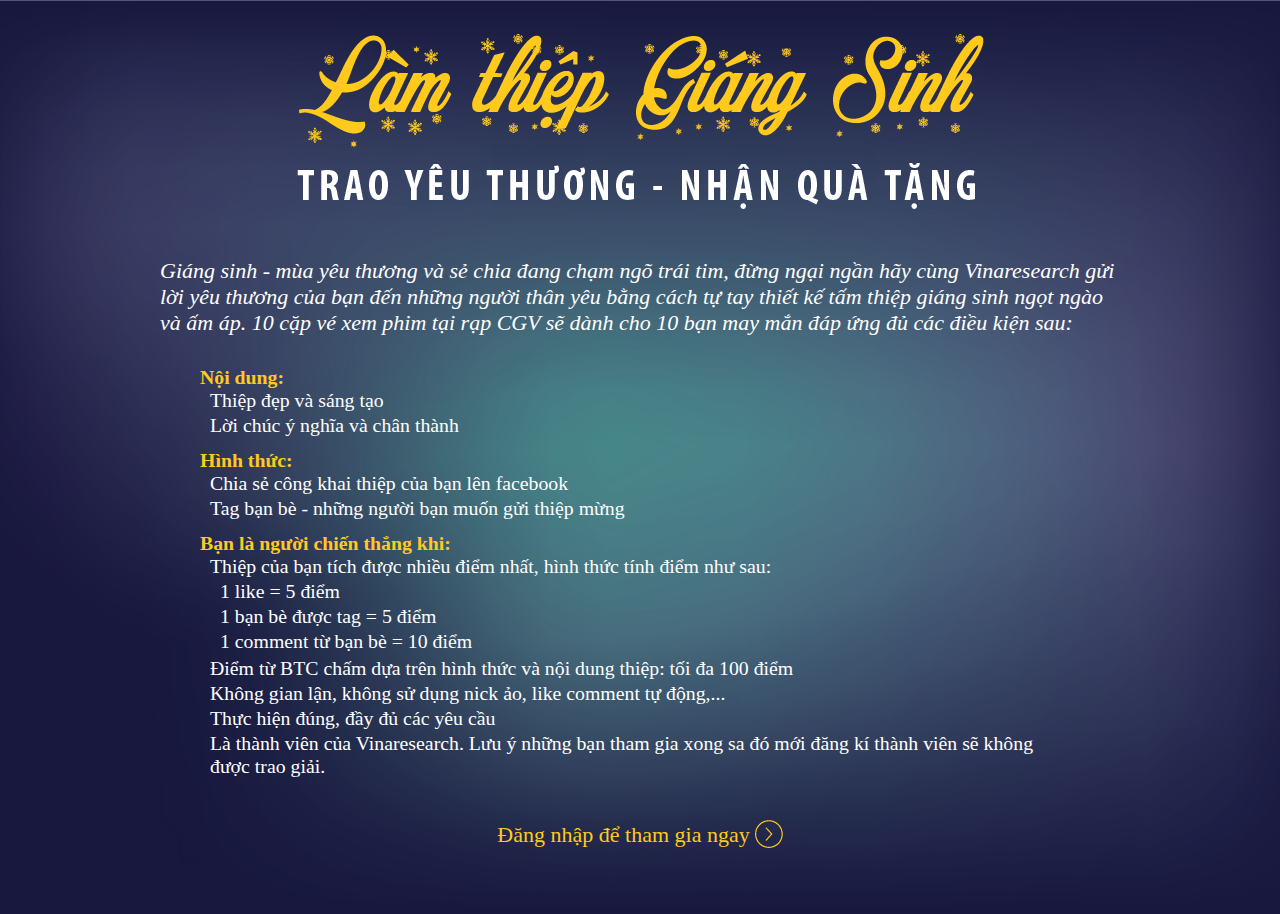
==== index.html @ cbe35376 "[First upload]" ====
<!DOCTYPE html>
<html lang="en">
  <head>
    <meta http-equiv="Content-Type" content="text/html; charset=utf-8">
    <meta http-equiv="Content-Style-Type" content="text/css">
    <title>Christmas Campagin</title>
    <link rel="stylesheet" type="text/css" href="common/css/main.css" media="all">
  </head>
  <body>
    <div id="wrapper">
      <div id="header">
        <div class="content-inner">
          <div id="logo"></div>
          <div id="campaign-name"><img id="campaign-title" src="common/img/campaign-title.png"></div>
        </div>
      </div>
      <div id="contents">
        <div class="content-inner">
          <p id="introduction">Giáng sinh - mùa yêu thương và sẻ chia đang chạm ngõ trái tim, đừng ngại ngần hãy cùng Vinaresearch gửi lời yêu thương  của bạn đến những người thân yêu bằng cách tự tay thiết kế  tấm thiệp giáng sinh ngọt ngào và ấm áp. 10 cặp vé xem phim tại rạp CGV sẽ dành cho 10 bạn may mắn đáp ứng đủ các điều kiện sau:</p>
          <dl id="intro-content">
            <dt>Nội dung:</dt>
            <dd>
              <ul>
                <li>Thiệp đẹp và sáng tạo</li>
                <li>Lời chúc ý nghĩa và chân thành</li>
              </ul>
            </dd>
            <dt>Hình thức:</dt>
            <dd>
              <ul>
                <li>Chia sẻ công khai thiệp của bạn lên facebook</li>
                <li>Tag bạn bè - những người bạn muốn gửi thiệp mừng</li>
              </ul>
            </dd>
            <dt>Bạn là người chiến thắng khi:</dt>
            <dd>
              <ul>
                <li>Thiệp của bạn tích được nhiều điểm nhất, hình thức tính điểm như sau:</li>
                <li>
                  <ul>
                    <li>1 like = 5 điểm</li>
                    <li>1 bạn bè được tag = 5 điểm</li>
                    <li>1 comment  từ bạn bè = 10 điểm</li>
                  </ul>
                </li>
                <li>Điểm từ BTC chấm dựa trên hình thức và nội dung thiệp: tối đa 100 điểm</li>
                <li>Không gian lận, không sử dụng nick ảo, like comment tự động,...</li>
                <li>Thực hiện đúng, đầy đủ các yêu cầu</li>
                <li>Là thành viên của Vinaresearch. Lưu ý những bạn tham gia xong sa đó mới đăng kí thành viên sẽ không được trao giải.</li>
              </ul>
            </dd>
          </dl>
          <p class="next-function"><a id="btn-next" href="login.html">Đăng nhập để tham gia ngay</a></p>
        </div>
      </div>
      <div id="footer">
        <div class="content-inner"></div>
      </div>
    </div>
    <script type="text/javascript" src="common/js/jquery-2.2.1.min.js"></script>
    <script type="text/javascript" src="common/js/jquery.jquery-ui.js"></script>
    <script type="text/javascript" src="common/js/common.js"></script>
    <script type="text/javascript"></script>
  </body>
</html>
---- common/css/main.css ----
body {
  background: url(../img/background.png) no-repeat center;
  background-size: cover;
  min-height: 100vh;
  color: #fff;
  font-family: TimesNewRoman, "Times New Roman", Times, Baskerville, Georgia, serif;
  font-size: 22px;
  font-style: normal;
  font-variant: normal; }

#wrapper .content-inner {
  -webkit-box-sizing: border-box;
  -moz-box-sizing: border-box;
  box-sizing: border-box;
  max-width: 1000px;
  padding: 20px;
  margin: auto; }

#header #campaign-name {
  text-align: center; }
  #header #campaign-name #campaign-title {
    display: inline-block;
    max-width: 100%; }

#contents p#introduction {
  font-style: italic; }
#contents dl#intro-content {
  font-size: 90%;
  padding: 20px 40px; }
  #contents dl#intro-content dt {
    font-weight: 600;
    margin-top: 10px;
    color: #ffca1c; }
  #contents dl#intro-content li {
    padding: 0 10px 2px; }
#contents p.next-function {
  margin-top: 20px;
  text-align: center; }
  #contents p.next-function a {
    color: #ffca1c; }
    #contents p.next-function a:after {
      content: url(../img/next-ico.png);
      margin-left: 5px;
      display: inline-block;
      vertical-align: middle; }
#contents form#login > div {
  text-align: center; }
#contents form#login input {
  text-align: center;
  background: transparent;
  border: none;
  border-bottom: 3px #ffca1c solid;
  color: #ffca1c;
  height: 40px;
  margin: 40px 0;
  font-size: 24px;
  font-family: TimesNewRoman, "Times New Roman", Times, Baskerville, Georgia, serif;
  max-width: 100%;
  min-width: 50%;
  padding: 0 2%;
  -webkit-box-sizing: border-box;
  -moz-box-sizing: border-box;
  box-sizing: border-box; }
  #contents form#login input:focus {
    outline: none; }
  #contents form#login input[type="submit"] {
    border: none;
    display: none; }
#contents .content-inner.card-page {
  max-width: 1100px;
  padding: 0;
  /* Let's get this party started */
  /* Track */
  /* Handle */ }
  #contents .content-inner.card-page #make-card #editor-card {
    width: 800px;
    height: 600px;
    background-color: #fff;
    position: relative;
    float: left; }
    #contents .content-inner.card-page #make-card #editor-card:before {
      content: "";
      position: absolute;
      top: 0;
      bottom: 0;
      right: 0;
      left: 0;
      border: 3px #ffca1c solid;
      opacity: 0.5; }
  #contents .content-inner.card-page #make-card #toolbar-card {
    width: 300px;
    height: 600px;
    background: #fff;
    float: right;
    color: initial;
    background: white;
    background: -moz-linear-gradient(top, white 0%, white 21%, rgba(255, 255, 255, 0.9) 50%, rgba(255, 255, 255, 0) 97%, rgba(255, 255, 255, 0) 100%);
    background: -webkit-gradient(left top, left bottom, color-stop(0%, white), color-stop(21%, white), color-stop(50%, rgba(255, 255, 255, 0.9)), color-stop(97%, rgba(255, 255, 255, 0)), color-stop(100%, rgba(255, 255, 255, 0)));
    background: -webkit-linear-gradient(top, white 0%, white 21%, rgba(255, 255, 255, 0.9) 50%, rgba(255, 255, 255, 0) 97%, rgba(255, 255, 255, 0) 100%);
    background: -o-linear-gradient(top, white 0%, white 21%, rgba(255, 255, 255, 0.9) 50%, rgba(255, 255, 255, 0) 97%, rgba(255, 255, 255, 0) 100%);
    background: -ms-linear-gradient(top, white 0%, white 21%, rgba(255, 255, 255, 0.9) 50%, rgba(255, 255, 255, 0) 97%, rgba(255, 255, 255, 0) 100%);
    background: linear-gradient(to bottom, white 0%, white 21%, rgba(255, 255, 255, 0.9) 50%, rgba(255, 255, 255, 0) 97%, rgba(255, 255, 255, 0) 100%);
    filter: progid:DXImageTransform.Microsoft.gradient( startColorstr='#ffffff', endColorstr='#ffffff', GradientType=0 ); }
  #contents .content-inner.card-page ::-webkit-scrollbar {
    width: 4px; }
  #contents .content-inner.card-page ::-webkit-scrollbar-track {
    /*-webkit-box-shadow: inset 0 0 6px rgba(0,0,0,0.3) */
    width: 0;
    /*display:none */
    background: transparent; }
  #contents .content-inner.card-page ::-webkit-scrollbar-thumb {
    background: #ffca1c;
    /*-webkit-box-shadow: inset 0 0 6px rgba(0,0,0,0.5) */ }
  #contents .content-inner.card-page ::-webkit-scrollbar-thumb:window-inactive {
    /*background: rgba(255,0,0,0.4) */ }

a {
  color: #0795cc;
  text-decoration: none; }
  a:visited, a:hover {
    color: #0795cc;
    text-decoration: underline; }

a img {
  border: 0; }

img.transparent {
  background: rgba(255, 255, 255, 0.01); }

.txt14 {
  font-size: 14px;
  line-height: 18px; }

.txt12 {
  font-size: 12px;
  line-height: 16px; }

.txt10 {
  font-size: 10px;
  line-height: 13px; }

.txt_b {
  font-weight: bold; }

.align_r {
  text-align: right; }

.align_c {
  text-align: center; }

.align_l {
  text-align: left; }

.valign_m {
  vertical-align: middle; }

.fl {
  float: left; }

.fr {
  float: right; }

.cb {
  clear: both; }

.clearfix {
  zoom: 1; }

.clearfix:after {
  clear: both;
  content: ".";
  display: block;
  height: 0;
  line-height: 0;
  visibility: hidden; }

.m_5 {
  margin: 5px !important; }

.m_10 {
  margin: 10px !important; }

.m_15 {
  margin: 15px !important; }

.m_20 {
  margin: 20px !important; }

.m_25 {
  margin: 25px !important; }

.m_30 {
  margin: 30px !important; }

.m_35 {
  margin: 35px !important; }

.m_40 {
  margin: 40px !important; }

.m_45 {
  margin: 45px !important; }

.m_50 {
  margin: 50px !important; }

.m_55 {
  margin: 55px !important; }

.m_t5 {
  margin-top: 5px !important; }

.m_t10 {
  margin-top: 10px !important; }

.m_t15 {
  margin-top: 15px !important; }

.m_t20 {
  margin-top: 20px !important; }

.m_t25 {
  margin-top: 25px !important; }

.m_t30 {
  margin-top: 30px !important; }

.m_t35 {
  margin-top: 35px !important; }

.m_t40 {
  margin-top: 40px !important; }

.m_t45 {
  margin-top: 45px !important; }

.m_t50 {
  margin-top: 50px !important; }

.m_t55 {
  margin-top: 55px !important; }

.m_b5 {
  margin-bottom: 5px !important; }

.m_b10 {
  margin-bottom: 10px !important; }

.m_b15 {
  margin-bottom: 15px !important; }

.m_b20 {
  margin-bottom: 20px !important; }

.m_b25 {
  margin-bottom: 25px !important; }

.m_b30 {
  margin-bottom: 30px !important; }

.m_b35 {
  margin-bottom: 35px !important; }

.m_b40 {
  margin-bottom: 40px !important; }

.m_b45 {
  margin-bottom: 45px !important; }

.m_b50 {
  margin-bottom: 50px !important; }

.m_b55 {
  margin-bottom: 55px !important; }

.m_l5 {
  margin-left: 5px !important; }

.m_l10 {
  margin-left: 10px !important; }

.m_l15 {
  margin-left: 15px !important; }

.m_l20 {
  margin-left: 20px !important; }

.m_l25 {
  margin-left: 25px !important; }

.m_l30 {
  margin-left: 30px !important; }

.m_l35 {
  margin-left: 35px !important; }

.m_l40 {
  margin-left: 40px !important; }

.m_l45 {
  margin-left: 45px !important; }

.m_l50 {
  margin-left: 50px !important; }

.m_l55 {
  margin-left: 55px !important; }

.m_r5 {
  margin-right: 5px !important; }

.m_r10 {
  margin-right: 10px !important; }

.m_r15 {
  margin-right: 15px !important; }

.m_r20 {
  margin-right: 20px !important; }

.m_r25 {
  margin-right: 25px !important; }

.m_r30 {
  margin-right: 30px !important; }

.m_r35 {
  margin-right: 35px !important; }

.m_r40 {
  margin-right: 40px !important; }

.m_r45 {
  margin-right: 45px !important; }

.m_r50 {
  margin-right: 50px !important; }

.m_r55 {
  margin-right: 55px !important; }

.p_5 {
  padding: 5px !important; }

.p_10 {
  padding: 10px !important; }

.p_15 {
  padding: 15px !important; }

.p_20 {
  padding: 20px !important; }

.p_25 {
  padding: 25px !important; }

.p_30 {
  padding: 30px !important; }

.p_35 {
  padding: 35px !important; }

.p_40 {
  padding: 40px !important; }

.p_45 {
  padding: 45px !important; }

.p_50 {
  padding: 50px !important; }

.p_55 {
  padding: 55px !important; }

.p_t0 {
  padding-top: 0 !important; }

.p_t5 {
  padding-top: 5px !important; }

.p_t10 {
  padding-top: 10px !important; }

.p_t15 {
  padding-top: 15px !important; }

.p_t20 {
  padding-top: 20px !important; }

.p_t25 {
  padding-top: 25px !important; }

.p_t30 {
  padding-top: 30px !important; }

.p_t35 {
  padding-top: 35px !important; }

.p_t40 {
  padding-top: 40px !important; }

.p_t45 {
  padding-top: 45px !important; }

.p_t50 {
  padding-top: 50px !important; }

.p_t55 {
  padding-top: 55px !important; }

.p_b0 {
  padding-bottom: 0 !important; }

.p_b5 {
  padding-bottom: 5px !important; }

.p_b10 {
  padding-bottom: 10px !important; }

.p_b15 {
  padding-bottom: 15px !important; }

.p_b20 {
  padding-bottom: 20px !important; }

.p_b25 {
  padding-bottom: 25px !important; }

.p_b30 {
  padding-bottom: 30px !important; }

.p_b35 {
  padding-bottom: 35px !important; }

.p_b40 {
  padding-bottom: 40px !important; }

.p_b45 {
  padding-bottom: 45px !important; }

.p_b50 {
  padding-bottom: 50px !important; }

.p_b55 {
  padding-bottom: 55px !important; }

.p_l0 {
  padding-left: 0 !important; }

.p_l5 {
  padding-left: 5px !important; }

.p_l10 {
  padding-left: 10px !important; }

.p_l15 {
  padding-left: 15px !important; }

.p_l20 {
  padding-left: 20px !important; }

.p_l25 {
  padding-left: 25px !important; }

.p_l30 {
  padding-left: 30px !important; }

.p_l35 {
  padding-left: 35px !important; }

.p_l40 {
  padding-left: 40px !important; }

.p_l45 {
  padding-left: 45px !important; }

.p_l50 {
  padding-left: 50px !important; }

.p_l55 {
  padding-left: 55px !important; }

.p_r0 {
  padding-right: 0 !important; }

.p_r5 {
  padding-right: 5px !important; }

.p_r10 {
  padding-right: 10px !important; }

.p_r15 {
  padding-right: 15px !important; }

.p_r20 {
  padding-right: 20px !important; }

.p_r25 {
  padding-right: 25px !important; }

.p_r30 {
  padding-right: 30px !important; }

.p_r35 {
  padding-right: 35px !important; }

.p_r40 {
  padding-right: 40px !important; }

.p_r45 {
  padding-right: 45px !important; }

.p_r50 {
  padding-right: 50px !important; }

.p_r55 {
  padding-right: 55px !important; }

.p_0 {
  padding: 0 !important; }

.m_0 {
  margin: 0 !important; }

.m_0_auto {
  margin: 0 auto !important; }

body {
  margin: 0;
  padding: 0; }

h1, h2, h3, h4, h5, h6, p {
  margin: 0;
  padding: 0;
  font-weight: normal; }

img {
  border: 0; }

form {
  margin: 0;
  padding: 0; }

ul, li, ol {
  list-style: none;
  margin: 0;
  padding: 0; }

dl, dt, dd {
  margin: 0;
  padding: 0; }

li img, dt img, dd img {
  vertical-align: top; }

a {
  outline: none; }
  a:focus {
    -moz-outline-style: none; }

/* Style the list */
ul.tab {
  list-style-type: none;
  margin: 0;
  padding: 0;
  overflow: hidden; }

/* Float the list items side by side */
ul.tab li {
  float: left;
  height: 65px; }

/* Style the links inside the list items */
ul.tab li a {
  display: inline-block;
  color: black;
  text-align: center;
  padding: 14px 16px;
  text-decoration: none;
  transition: 0.3s;
  font-size: 17px; }

/* Change background color of links on hover */
ul.tab li a:hover {
  background-color: #ddd; }

/* Create an active/current tablink class */
ul.tab li a:focus, .active {
  background: rgba(255, 202, 28, 0);
  background: -moz-linear-gradient(top, rgba(255, 202, 28, 0) 0%, rgba(255, 202, 28, 0.9) 100%);
  background: -webkit-gradient(left top, left bottom, color-stop(0%, rgba(255, 202, 28, 0)), color-stop(100%, rgba(255, 202, 28, 0.9)));
  background: -webkit-linear-gradient(top, rgba(255, 202, 28, 0) 0%, rgba(255, 202, 28, 0.9) 100%);
  background: -o-linear-gradient(top, rgba(255, 202, 28, 0) 0%, rgba(255, 202, 28, 0.9) 100%);
  background: -ms-linear-gradient(top, rgba(255, 202, 28, 0) 0%, rgba(255, 202, 28, 0.9) 100%);
  background: linear-gradient(to bottom, rgba(255, 202, 28, 0) 0%, rgba(255, 202, 28, 0.9) 100%);
  filter: progid:DXImageTransform.Microsoft.gradient( startColorstr='#ffca1c', endColorstr='#ffca1c', GradientType=0 ); }

/* Style the tab content */
.tabcontent {
  display: none;
  padding: 6px 12px;
  padding-top: 40px;
  border-top: none;
  height: calc(100% - 65px);
  -webkit-box-sizing: border-box;
  -moz-box-sizing: border-box;
  box-sizing: border-box;
  overflow: auto;
  border-top: solid 2px #ffca1c; }
  .tabcontent label {
    display: block;
    font-style: italic;
    font-size: 24px; }
  .tabcontent ul li {
    text-align: center;
    cursor: pointer;
    padding: 20px 0; }
    .tabcontent ul li:hover {
      background: rgba(255, 255, 255, 0.2); }
  .tabcontent#text-part textarea {
    -webkit-box-sizing: border-box;
    -moz-box-sizing: border-box;
    box-sizing: border-box;
    max-width: 100%;
    min-width: 100%;
    background-color: transparent;
    border: none;
    border-left: solid 2px #ffca1c;
    padding-left: 15px;
    font-size: 24px;
    margin-top: 10px; }
    .tabcontent#text-part textarea:focus {
      outline: none;
      background: rgba(255, 255, 255, 0.2); }
    .tabcontent#text-part textarea#card-title {
      height: 100px; }
    .tabcontent#text-part textarea#card-content {
      height: 200px; }
    .tabcontent#text-part textarea + label {
      margin-top: 20px; }

/*# sourceMappingURL=main.css.map */
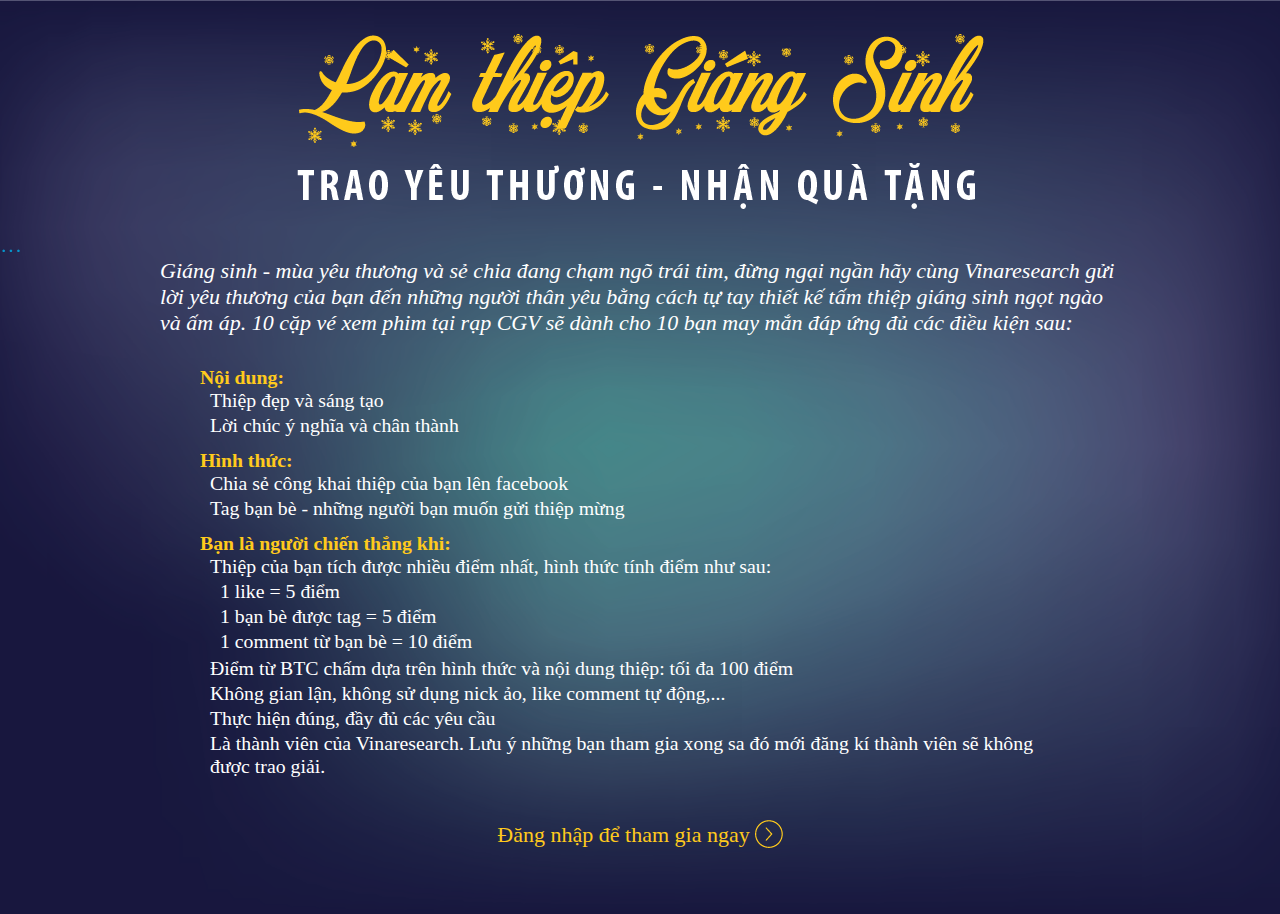
==== commit 44304d78: "[Upload]" ====
--- a/index.html
+++ b/index.html
@@ -13,6 +13,9 @@
           <div id="logo"></div>
           <div id="campaign-name"><img id="campaign-title" src="common/img/campaign-title.png"></div>
         </div>
+      </div>
+      <div id="main-menu"><a href="javascript:void(0)" class="menu-btn">···</a>
+        <nav><a href="javascript:void(0)">Đăng nhập</a><a href="javascript:void(0)">Thể lệ</a><a href="javascript:void(0)">Làm thiệp</a><a href="javascript:void(0)">Bài dự thi</a></nav>
       </div>
       <div id="contents">
         <div class="content-inner">
@@ -60,6 +63,7 @@
     <script type="text/javascript" src="common/js/jquery-2.2.1.min.js"></script>
     <script type="text/javascript" src="common/js/jquery.jquery-ui.js"></script>
     <script type="text/javascript" src="common/js/common.js"></script>
+    <script type="text/javascript" src="common/js/init.js"></script>
     <script type="text/javascript"></script>
   </body>
 </html>--- a/common/css/main.css
+++ b/common/css/main.css
@@ -1,3 +1,22 @@
+/* Let's get this party started */
+::-webkit-scrollbar {
+  width: 4px; }
+
+/* Track */
+::-webkit-scrollbar-track {
+  /*-webkit-box-shadow: inset 0 0 6px rgba(0,0,0,0.3) */
+  width: 0;
+  /*display:none */
+  background: transparent; }
+
+/* Handle */
+::-webkit-scrollbar-thumb {
+  background-color: #ffca1c;
+  /*-webkit-box-shadow: inset 0 0 6px rgba(0,0,0,0.5) */ }
+
+::-webkit-scrollbar-thumb:window-inactive {
+  /*background: rgba(255,0,0,0.4) */ }
+
 body {
   background: url(../img/background.png) no-repeat center;
   background-size: cover;
@@ -21,6 +40,31 @@
   #header #campaign-name #campaign-title {
     display: inline-block;
     max-width: 100%; }
+
+#main-menu {
+  position: fixed; }
+  #main-menu a.menu-btn {
+    text-decoration: none; }
+    #main-menu a.menu-btn:hover {
+      text-decoration: none; }
+  #main-menu nav {
+    display: none; }
+    #main-menu nav a {
+      display: block;
+      color: #454545;
+      font-size: 80%;
+      padding: 10px 20px;
+      background: #ffca1c;
+      font-weight: bold;
+      opacity: 0.8;
+      -webkit-transition: margin 0.1s;
+      -o-transition: margin 0.1s;
+      transition: margin 0.1s; }
+      #main-menu nav a:hover {
+        text-decoration: none;
+        opacity: 1;
+        margin-left: 2px;
+        margin-right: -2px; }
 
 #contents p#introduction {
   font-style: italic; }
@@ -68,51 +112,174 @@
     display: none; }
 #contents .content-inner.card-page {
   max-width: 1100px;
-  padding: 0;
-  /* Let's get this party started */
-  /* Track */
-  /* Handle */ }
-  #contents .content-inner.card-page #make-card #editor-card {
-    width: 800px;
-    height: 600px;
-    background-color: #fff;
-    position: relative;
-    float: left; }
-    #contents .content-inner.card-page #make-card #editor-card:before {
-      content: "";
-      position: absolute;
-      top: 0;
-      bottom: 0;
-      right: 0;
-      left: 0;
-      border: 3px #ffca1c solid;
-      opacity: 0.5; }
-  #contents .content-inner.card-page #make-card #toolbar-card {
-    width: 300px;
-    height: 600px;
-    background: #fff;
-    float: right;
-    color: initial;
-    background: white;
-    background: -moz-linear-gradient(top, white 0%, white 21%, rgba(255, 255, 255, 0.9) 50%, rgba(255, 255, 255, 0) 97%, rgba(255, 255, 255, 0) 100%);
-    background: -webkit-gradient(left top, left bottom, color-stop(0%, white), color-stop(21%, white), color-stop(50%, rgba(255, 255, 255, 0.9)), color-stop(97%, rgba(255, 255, 255, 0)), color-stop(100%, rgba(255, 255, 255, 0)));
-    background: -webkit-linear-gradient(top, white 0%, white 21%, rgba(255, 255, 255, 0.9) 50%, rgba(255, 255, 255, 0) 97%, rgba(255, 255, 255, 0) 100%);
-    background: -o-linear-gradient(top, white 0%, white 21%, rgba(255, 255, 255, 0.9) 50%, rgba(255, 255, 255, 0) 97%, rgba(255, 255, 255, 0) 100%);
-    background: -ms-linear-gradient(top, white 0%, white 21%, rgba(255, 255, 255, 0.9) 50%, rgba(255, 255, 255, 0) 97%, rgba(255, 255, 255, 0) 100%);
-    background: linear-gradient(to bottom, white 0%, white 21%, rgba(255, 255, 255, 0.9) 50%, rgba(255, 255, 255, 0) 97%, rgba(255, 255, 255, 0) 100%);
-    filter: progid:DXImageTransform.Microsoft.gradient( startColorstr='#ffffff', endColorstr='#ffffff', GradientType=0 ); }
-  #contents .content-inner.card-page ::-webkit-scrollbar {
-    width: 4px; }
-  #contents .content-inner.card-page ::-webkit-scrollbar-track {
-    /*-webkit-box-shadow: inset 0 0 6px rgba(0,0,0,0.3) */
-    width: 0;
-    /*display:none */
-    background: transparent; }
-  #contents .content-inner.card-page ::-webkit-scrollbar-thumb {
-    background: #ffca1c;
-    /*-webkit-box-shadow: inset 0 0 6px rgba(0,0,0,0.5) */ }
-  #contents .content-inner.card-page ::-webkit-scrollbar-thumb:window-inactive {
-    /*background: rgba(255,0,0,0.4) */ }
+  padding: 0; }
+  #contents .content-inner.card-page #make-card {
+    overflow: hidden;
+    zoom: 1; }
+    #contents .content-inner.card-page #make-card #editor-card, #contents .content-inner.card-page #make-card #submit-card, #contents .content-inner.card-page #make-card #detail-card {
+      width: 800px;
+      height: 600px;
+      background-color: #fff;
+      position: relative;
+      float: left; }
+      #contents .content-inner.card-page #make-card #editor-card:before, #contents .content-inner.card-page #make-card #submit-card:before, #contents .content-inner.card-page #make-card #detail-card:before {
+        content: "";
+        position: absolute;
+        top: 0;
+        bottom: 0;
+        right: 0;
+        left: 0;
+        border: 3px #ffca1c solid;
+        opacity: 0.5;
+        -webkit-box-sizing: border-box;
+        -moz-box-sizing: border-box;
+        box-sizing: border-box;
+        pointer-events: none; }
+    #contents .content-inner.card-page #make-card #submit-card + #toolbar-card {
+      background: transparent; }
+    #contents .content-inner.card-page #make-card #toolbar-card, #contents .content-inner.card-page #make-card #info-card {
+      width: 300px;
+      height: 600px;
+      background: #fff;
+      float: right;
+      color: initial;
+      background: white;
+      background: -moz-linear-gradient(top, white 0%, white 21%, rgba(255, 255, 255, 0.9) 50%, rgba(255, 255, 255, 0) 97%, rgba(255, 255, 255, 0) 100%);
+      background: -webkit-gradient(left top, left bottom, color-stop(0%, white), color-stop(21%, white), color-stop(50%, rgba(255, 255, 255, 0.9)), color-stop(97%, rgba(255, 255, 255, 0)), color-stop(100%, rgba(255, 255, 255, 0)));
+      background: -webkit-linear-gradient(top, white 0%, white 21%, rgba(255, 255, 255, 0.9) 50%, rgba(255, 255, 255, 0) 97%, rgba(255, 255, 255, 0) 100%);
+      background: -o-linear-gradient(top, white 0%, white 21%, rgba(255, 255, 255, 0.9) 50%, rgba(255, 255, 255, 0) 97%, rgba(255, 255, 255, 0) 100%);
+      background: -ms-linear-gradient(top, white 0%, white 21%, rgba(255, 255, 255, 0.9) 50%, rgba(255, 255, 255, 0) 97%, rgba(255, 255, 255, 0) 100%);
+      background: linear-gradient(to bottom, white 0%, white 21%, rgba(255, 255, 255, 0.9) 50%, rgba(255, 255, 255, 0) 97%, rgba(255, 255, 255, 0) 100%);
+      filter: progid:DXImageTransform.Microsoft.gradient( startColorstr='#ffffff', endColorstr='#ffffff', GradientType=0 ); }
+      #contents .content-inner.card-page #make-card #toolbar-card .method-btn li a, #contents .content-inner.card-page #make-card #info-card .method-btn li a {
+        display: block;
+        text-align: center;
+        padding: 20px;
+        text-decoration: none;
+        background-color: #ffca1c;
+        color: #454545;
+        font-size: 120%;
+        font-weight: bold; }
+        #contents .content-inner.card-page #make-card #toolbar-card .method-btn li a#submit-btn, #contents .content-inner.card-page #make-card #info-card .method-btn li a#submit-btn {
+          opacity: 0.8; }
+        #contents .content-inner.card-page #make-card #toolbar-card .method-btn li a#download-btn, #contents .content-inner.card-page #make-card #info-card .method-btn li a#download-btn {
+          opacity: 0.6; }
+        #contents .content-inner.card-page #make-card #toolbar-card .method-btn li a#cancel-btn, #contents .content-inner.card-page #make-card #info-card .method-btn li a#cancel-btn {
+          opacity: 0.4; }
+        #contents .content-inner.card-page #make-card #toolbar-card .method-btn li a:hover, #contents .content-inner.card-page #make-card #info-card .method-btn li a:hover {
+          opacity: 0.9 !important; }
+    #contents .content-inner.card-page #make-card #info-card {
+      padding-top: 20px; }
+      #contents .content-inner.card-page #make-card #info-card .info-point {
+        padding-top: 20px; }
+        #contents .content-inner.card-page #make-card #info-card .info-point > a {
+          display: block;
+          margin: 0 40px;
+          color: #454545; }
+          #contents .content-inner.card-page #make-card #info-card .info-point > a:before {
+            content: "";
+            height: 30px;
+            width: 30px;
+            display: inline-block;
+            vertical-align: middle;
+            margin-right: 20px;
+            -webkit-transition: -webkit-transform 0.2s;
+            -o-transition: -o-transform 0.2s;
+            transition: transform 0.2s; }
+          #contents .content-inner.card-page #make-card #info-card .info-point > a:hover:before {
+            -webkit-transform: scale(1.5);
+            -ms-transform: scale(1.5);
+            -o-transform: scale(1.5);
+            transform: scale(1.5); }
+          #contents .content-inner.card-page #make-card #info-card .info-point > a.org-point:before {
+            background: url(../img/point-ico.png) no-repeat center;
+            background-size: contain; }
+          #contents .content-inner.card-page #make-card #info-card .info-point > a.like-point:before {
+            background: url(../img/like-ico.png) no-repeat center;
+            background-size: contain; }
+          #contents .content-inner.card-page #make-card #info-card .info-point > a.comment-point:before {
+            background: url(../img/comment-ico.png) no-repeat center;
+            background-size: contain; }
+        #contents .content-inner.card-page #make-card #info-card .info-point > p {
+          margin: 0 20px;
+          font-size: 80%;
+          color: #454545; }
+          #contents .content-inner.card-page #make-card #info-card .info-point > p + a {
+            margin-bottom: 20px;
+            margin-top: 5px; }
+  #contents .content-inner.card-page #list-card {
+    overflow: hidden;
+    zoom: 1; }
+    #contents .content-inner.card-page #list-card li {
+      width: 30%;
+      float: left;
+      margin: 2% 0;
+      text-align: center; }
+      #contents .content-inner.card-page #list-card li:nth-child(3n-1) {
+        margin-left: 5%;
+        margin-right: 5%; }
+      #contents .content-inner.card-page #list-card li .card-wrapper {
+        position: relative;
+        overflow: hidden; }
+        #contents .content-inner.card-page #list-card li .card-wrapper img {
+          max-width: 100%;
+          -webkit-transition: margin-left 0.2s;
+          -o-transition: margin-left 0.2s;
+          transition: margin-left 0.2s; }
+      #contents .content-inner.card-page #list-card li:hover .info-point {
+        margin-left: 0; }
+      #contents .content-inner.card-page #list-card li:hover img {
+        margin-left: 30%; }
+      #contents .content-inner.card-page #list-card li .info-point {
+        font-size: 111%;
+        position: absolute;
+        top: 0;
+        bottom: 0;
+        width: 30%;
+        margin-left: -30%;
+        background-color: rgba(255, 255, 255, 0.8);
+        color: #454545;
+        font-weight: bold;
+        -webkit-transition: margin-left 0.4s;
+        -o-transition: margin-left 0.4s;
+        transition: margin-left 0.4s; }
+        #contents .content-inner.card-page #list-card li .info-point a {
+          display: block;
+          margin: 20px 30%;
+          text-align: center;
+          text-decoration: none;
+          color: #454545; }
+          #contents .content-inner.card-page #list-card li .info-point a:before {
+            content: "";
+            height: 20px;
+            width: 100%;
+            display: inline-block;
+            -webkit-transition: -webkit-transform 0.4s;
+            -o-transition: -o-transform 0.4s;
+            transition: transform 0.4s; }
+          #contents .content-inner.card-page #list-card li .info-point a:hover:before {
+            -webkit-transform: scale(1.5);
+            -ms-transform: scale(1.5);
+            -o-transform: scale(1.5);
+            transform: scale(1.5); }
+          #contents .content-inner.card-page #list-card li .info-point a.org-point:before {
+            background: url(../img/point-ico.png) no-repeat center;
+            background-size: contain; }
+          #contents .content-inner.card-page #list-card li .info-point a.like-point:before {
+            background: url(../img/like-ico.png) no-repeat center;
+            background-size: contain; }
+          #contents .content-inner.card-page #list-card li .info-point a.comment-point:before {
+            background: url(../img/comment-ico.png) no-repeat center;
+            background-size: contain; }
+      #contents .content-inner.card-page #list-card li .username {
+        text-align: center;
+        text-decoration: none;
+        color: #fff; }
+        #contents .content-inner.card-page #list-card li .username:hover {
+          color: #ffca1c;
+          text-decoration: underline;
+          text-decoration-color: #ffca1c;
+          -moz-text-decoration-color: #ffca1c; }
 
 a {
   color: #0795cc;
@@ -614,9 +781,12 @@
   .tabcontent ul li {
     text-align: center;
     cursor: pointer;
-    padding: 20px 0; }
+    padding: 20px; }
     .tabcontent ul li:hover {
       background: rgba(255, 255, 255, 0.2); }
+    .tabcontent ul li img {
+      max-width: 100%;
+      border: solid 1px rgba(0, 0, 0, 0.2); }
   .tabcontent#text-part textarea {
     -webkit-box-sizing: border-box;
     -moz-box-sizing: border-box;
@@ -638,5 +808,35 @@
       height: 200px; }
     .tabcontent#text-part textarea + label {
       margin-top: 20px; }
+  .tabcontent#object-part > a.group-name {
+    display: block;
+    text-align: center;
+    font-size: 80%;
+    color: #454545; }
+    .tabcontent#object-part > a.group-name + ul {
+      overflow: hidden;
+      zoom: 1; }
+      .tabcontent#object-part > a.group-name + ul li {
+        width: 25%;
+        height: 100px;
+        float: left;
+        padding: 4%; }
+        .tabcontent#object-part > a.group-name + ul li img {
+          border: none; }
+
+.tabcontent {
+  -webkit-animation: fadeEffect 0.5s;
+  animation: fadeEffect 0.5s; }
+
+@-webkit-keyframes fadeEffect {
+  from {
+    opacity: 0; }
+  to {
+    opacity: 1; } }
+@keyframes fadeEffect {
+  from {
+    opacity: 0; }
+  to {
+    opacity: 1; } }
 
 /*# sourceMappingURL=main.css.map */
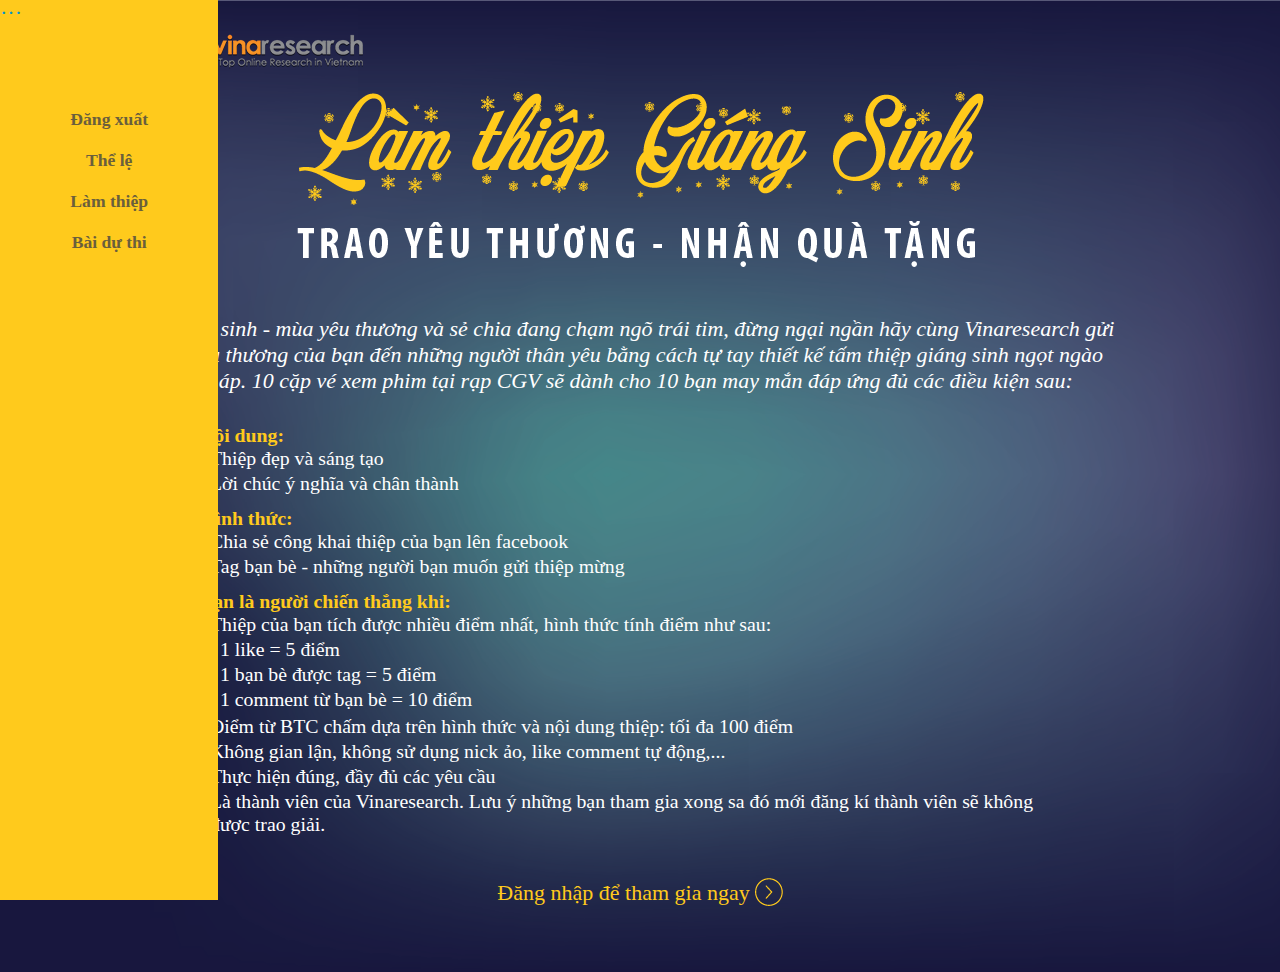
==== commit 7e8fdd98: "[Update]" ====
--- a/index.html
+++ b/index.html
@@ -10,12 +10,14 @@
     <div id="wrapper">
       <div id="header">
         <div class="content-inner">
-          <div id="logo"></div>
+          <div id="logo"><a href="/public/christmas2016"><img id="top-logo" src="common/img/top-logo.png"></a></div>
           <div id="campaign-name"><img id="campaign-title" src="common/img/campaign-title.png"></div>
         </div>
       </div>
       <div id="main-menu"><a href="javascript:void(0)" class="menu-btn">···</a>
-        <nav><a href="javascript:void(0)">Đăng nhập</a><a href="javascript:void(0)">Thể lệ</a><a href="javascript:void(0)">Làm thiệp</a><a href="javascript:void(0)">Bài dự thi</a></nav>
+        <nav>
+          <p class="signedin">Tài khoản:<span>Nguyễn Ngọc Minh Tuấn</span></p><a href="javascript:void(0)">Đăng xuất</a><a href="javascript:void(0)">Thể lệ</a><a href="javascript:void(0)">Làm thiệp</a><a href="javascript:void(0)">Bài dự thi</a>
+        </nav>
       </div>
       <div id="contents">
         <div class="content-inner">
--- a/common/css/main.css
+++ b/common/css/main.css
@@ -42,13 +42,28 @@
     max-width: 100%; }
 
 #main-menu {
-  position: fixed; }
+  position: fixed;
+  left: 0;
+  top: 0;
+  bottom: 0;
+  background-color: #ffca1c; }
   #main-menu a.menu-btn {
     text-decoration: none; }
     #main-menu a.menu-btn:hover {
       text-decoration: none; }
   #main-menu nav {
-    display: none; }
+    text-align: center; }
+    #main-menu nav p {
+      color: #ffca1c;
+      font-size: 80%; }
+      #main-menu nav p span {
+        display: block;
+        color: #ffca1c;
+        margin-top: 10px;
+        padding: 10px 20px;
+        border: solid 1px #ffca1c;
+        font-style: italic;
+        border-bottom: none; }
     #main-menu nav a {
       display: block;
       color: #454545;
@@ -110,6 +125,13 @@
   #contents form#login input[type="submit"] {
     border: none;
     display: none; }
+#contents form#login .error-message {
+  display: none;
+  margin: 20px 0 40px;
+  color: orange;
+  font-size: 90%;
+  font-style: italic;
+  font-weight: bold; }
 #contents .content-inner.card-page {
   max-width: 1100px;
   padding: 0; }
@@ -137,6 +159,8 @@
         pointer-events: none; }
     #contents .content-inner.card-page #make-card #submit-card + #toolbar-card {
       background: transparent; }
+    #contents .content-inner.card-page #make-card #toolbar-card {
+      position: relative; }
     #contents .content-inner.card-page #make-card #toolbar-card, #contents .content-inner.card-page #make-card #info-card {
       width: 300px;
       height: 600px;
@@ -169,7 +193,12 @@
         #contents .content-inner.card-page #make-card #toolbar-card .method-btn li a:hover, #contents .content-inner.card-page #make-card #info-card .method-btn li a:hover {
           opacity: 0.9 !important; }
     #contents .content-inner.card-page #make-card #info-card {
-      padding-top: 20px; }
+      padding-top: 20px;
+      padding-right: 20px;
+      -webkit-box-sizing: border-box;
+      -moz-box-sizing: border-box;
+      box-sizing: border-box;
+      text-align: center; }
       #contents .content-inner.card-page #make-card #info-card .info-point {
         padding-top: 20px; }
         #contents .content-inner.card-page #make-card #info-card .info-point > a {
@@ -186,11 +215,13 @@
             -webkit-transition: -webkit-transform 0.2s;
             -o-transition: -o-transform 0.2s;
             transition: transform 0.2s; }
-          #contents .content-inner.card-page #make-card #info-card .info-point > a:hover:before {
-            -webkit-transform: scale(1.5);
-            -ms-transform: scale(1.5);
-            -o-transform: scale(1.5);
-            transform: scale(1.5); }
+          #contents .content-inner.card-page #make-card #info-card .info-point > a:hover {
+            text-decoration: none; }
+            #contents .content-inner.card-page #make-card #info-card .info-point > a:hover:before {
+              -webkit-transform: scale(1.2);
+              -ms-transform: scale(1.2);
+              -o-transform: scale(1.2);
+              transform: scale(1.2); }
           #contents .content-inner.card-page #make-card #info-card .info-point > a.org-point:before {
             background: url(../img/point-ico.png) no-repeat center;
             background-size: contain; }
@@ -235,6 +266,7 @@
         position: absolute;
         top: 0;
         bottom: 0;
+        padding-top: 20px;
         width: 30%;
         margin-left: -30%;
         background-color: rgba(255, 255, 255, 0.8);
@@ -243,13 +275,14 @@
         -webkit-transition: margin-left 0.4s;
         -o-transition: margin-left 0.4s;
         transition: margin-left 0.4s; }
-        #contents .content-inner.card-page #list-card li .info-point a {
+        #contents .content-inner.card-page #list-card li .info-point > * + * {
+          margin-top: 15px; }
+        #contents .content-inner.card-page #list-card li .info-point a.like-point, #contents .content-inner.card-page #list-card li .info-point a.org-point {
           display: block;
-          margin: 20px 30%;
           text-align: center;
           text-decoration: none;
           color: #454545; }
-          #contents .content-inner.card-page #list-card li .info-point a:before {
+          #contents .content-inner.card-page #list-card li .info-point a.like-point:before, #contents .content-inner.card-page #list-card li .info-point a.org-point:before {
             content: "";
             height: 20px;
             width: 100%;
@@ -257,18 +290,18 @@
             -webkit-transition: -webkit-transform 0.4s;
             -o-transition: -o-transform 0.4s;
             transition: transform 0.4s; }
-          #contents .content-inner.card-page #list-card li .info-point a:hover:before {
-            -webkit-transform: scale(1.5);
-            -ms-transform: scale(1.5);
-            -o-transform: scale(1.5);
-            transform: scale(1.5); }
-          #contents .content-inner.card-page #list-card li .info-point a.org-point:before {
+          #contents .content-inner.card-page #list-card li .info-point a.like-point:hover:before, #contents .content-inner.card-page #list-card li .info-point a.org-point:hover:before {
+            -webkit-transform: scale(1.2);
+            -ms-transform: scale(1.2);
+            -o-transform: scale(1.2);
+            transform: scale(1.2); }
+          #contents .content-inner.card-page #list-card li .info-point a.like-point.org-point:before, #contents .content-inner.card-page #list-card li .info-point a.org-point.org-point:before {
             background: url(../img/point-ico.png) no-repeat center;
             background-size: contain; }
-          #contents .content-inner.card-page #list-card li .info-point a.like-point:before {
+          #contents .content-inner.card-page #list-card li .info-point a.like-point.like-point:before, #contents .content-inner.card-page #list-card li .info-point a.org-point.like-point:before {
             background: url(../img/like-ico.png) no-repeat center;
             background-size: contain; }
-          #contents .content-inner.card-page #list-card li .info-point a.comment-point:before {
+          #contents .content-inner.card-page #list-card li .info-point a.like-point.comment-point:before, #contents .content-inner.card-page #list-card li .info-point a.org-point.comment-point:before {
             background: url(../img/comment-ico.png) no-repeat center;
             background-size: contain; }
       #contents .content-inner.card-page #list-card li .username {
@@ -281,6 +314,32 @@
           text-decoration-color: #ffca1c;
           -moz-text-decoration-color: #ffca1c; }
 
+#card-detail #wrapper .content-inner {
+  max-width: 1000px !important; }
+  #card-detail #wrapper .content-inner #info-card {
+    width: 200px !important; }
+
+.share-btn {
+  background: #4080ff;
+  border-radius: 3px;
+  font-size: 11px;
+  height: 20px;
+  padding: 4px 10px;
+  font-family: Helvetica, Arial, sans-serif;
+  color: #fff; }
+  .share-btn:hover, .share-btn:visited, .share-btn:active {
+    text-decoration: none;
+    color: #fff; }
+
+.facebook-wrapper {
+  text-align: center;
+  margin-top: 40px; }
+  .facebook-wrapper > * {
+    margin: 10px; }
+
+#footer .content-inner#fb-content {
+  background-color: rgba(255, 255, 255, 0.8); }
+
 a {
   color: #0795cc;
   text-decoration: none; }
@@ -730,7 +789,8 @@
   list-style-type: none;
   margin: 0;
   padding: 0;
-  overflow: hidden; }
+  overflow: hidden;
+  height: 65px; }
 
 /* Float the list items side by side */
 ul.tab li {
@@ -787,6 +847,14 @@
     .tabcontent ul li img {
       max-width: 100%;
       border: solid 1px rgba(0, 0, 0, 0.2); }
+  .tabcontent#text-part input[type="range"] {
+    width: 100%;
+    height: 30px;
+    margin: auto; }
+  .tabcontent#text-part select, .tabcontent#text-part input[type="color"] {
+    width: 100%;
+    height: 30px;
+    margin: 10px auto 20px; }
   .tabcontent#text-part textarea {
     -webkit-box-sizing: border-box;
     -moz-box-sizing: border-box;
@@ -808,21 +876,49 @@
       height: 200px; }
     .tabcontent#text-part textarea + label {
       margin-top: 20px; }
-  .tabcontent#object-part > a.group-name {
-    display: block;
-    text-align: center;
-    font-size: 80%;
-    color: #454545; }
-    .tabcontent#object-part > a.group-name + ul {
-      overflow: hidden;
-      zoom: 1; }
-      .tabcontent#object-part > a.group-name + ul li {
-        width: 25%;
-        height: 100px;
-        float: left;
-        padding: 4%; }
-        .tabcontent#object-part > a.group-name + ul li img {
-          border: none; }
+  .tabcontent#object-part {
+    padding-top: 80px; }
+    .tabcontent#object-part #object-size {
+      width: 100%;
+      position: absolute;
+      left: 0;
+      right: 0;
+      top: 67px;
+      background-color: #fff;
+      z-index: 1; }
+      .tabcontent#object-part #object-size input[type="range"] {
+        margin: 0 10%;
+        width: 80%;
+        height: 60px; }
+    .tabcontent#object-part > a.group-name {
+      display: block;
+      text-align: center;
+      font-size: 80%;
+      color: #454545; }
+      .tabcontent#object-part > a.group-name + ul {
+        overflow: hidden;
+        zoom: 1; }
+        .tabcontent#object-part > a.group-name + ul li {
+          width: 25%;
+          height: 100px;
+          float: left;
+          padding: 4%; }
+          .tabcontent#object-part > a.group-name + ul li img {
+            border: none; }
+    .tabcontent#object-part ul li {
+      position: relative; }
+      .tabcontent#object-part ul li:hover:after {
+        content: "+";
+        font-size: 300%;
+        font-weight: bold;
+        color: #fff;
+        position: absolute;
+        top: 0;
+        bottom: 0;
+        right: 0;
+        left: 0;
+        background: rgba(0, 0, 0, 0.8);
+        opacity: 0.2; }
 
 .tabcontent {
   -webkit-animation: fadeEffect 0.5s;
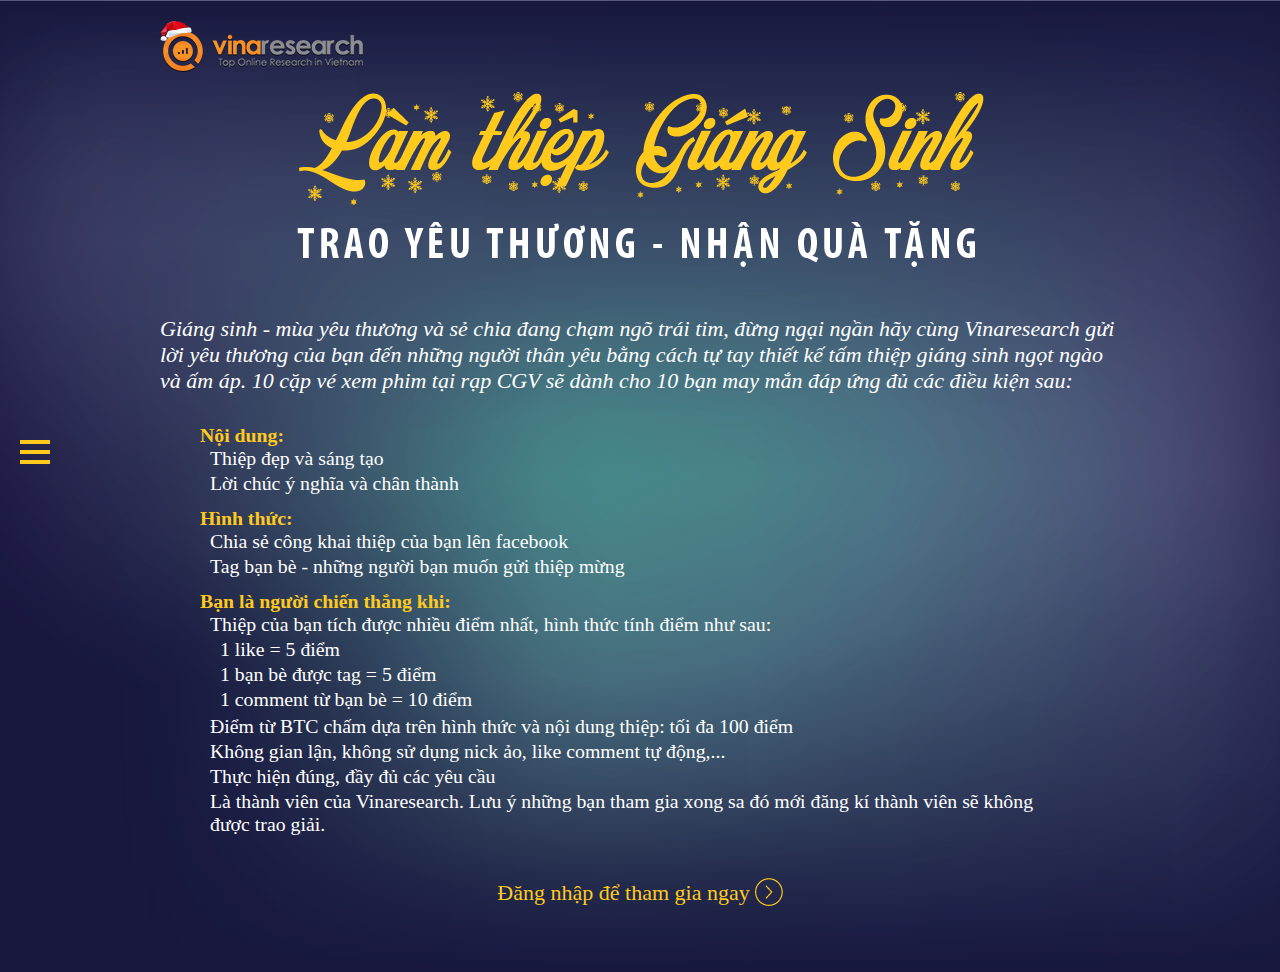
==== commit 89acb615: "[Update]" ====
--- a/index.html
+++ b/index.html
@@ -14,14 +14,15 @@
           <div id="campaign-name"><img id="campaign-title" src="common/img/campaign-title.png"></div>
         </div>
       </div>
-      <div id="main-menu"><a href="javascript:void(0)" class="menu-btn">···</a>
+      <div id="main-menu"><a href="javascript:void(0)" class="menu-btn">
+          <div></div></a>
         <nav>
           <p class="signedin">Tài khoản:<span>Nguyễn Ngọc Minh Tuấn</span></p><a href="javascript:void(0)">Đăng xuất</a><a href="javascript:void(0)">Thể lệ</a><a href="javascript:void(0)">Làm thiệp</a><a href="javascript:void(0)">Bài dự thi</a>
         </nav>
       </div>
       <div id="contents">
         <div class="content-inner">
-          <p id="introduction">Giáng sinh - mùa yêu thương và sẻ chia đang chạm ngõ trái tim, đừng ngại ngần hãy cùng Vinaresearch gửi lời yêu thương  của bạn đến những người thân yêu bằng cách tự tay thiết kế  tấm thiệp giáng sinh ngọt ngào và ấm áp. 10 cặp vé xem phim tại rạp CGV sẽ dành cho 10 bạn may mắn đáp ứng đủ các điều kiện sau:</p>
+          <p id="introduction">Giáng sinh - mùa yêu thương và sẻ chia đang chạm ngõ trái tim, đừng ngại ngần hãy cùng Vinaresearch gửi lời yêu thương của bạn đến những người thân yêu bằng cách tự tay thiết kế  tấm thiệp giáng sinh ngọt ngào và ấm áp. 10 cặp vé xem phim tại rạp CGV sẽ dành cho 10 bạn may mắn đáp ứng đủ các điều kiện sau:</p>
           <dl id="intro-content">
             <dt>Nội dung:</dt>
             <dd>
--- a/common/css/main.css
+++ b/common/css/main.css
@@ -27,13 +27,37 @@
   font-style: normal;
   font-variant: normal; }
 
-#wrapper .content-inner {
-  -webkit-box-sizing: border-box;
-  -moz-box-sizing: border-box;
-  box-sizing: border-box;
-  max-width: 1000px;
-  padding: 20px;
-  margin: auto; }
+#wrapper {
+  -webkit-transition: width 0.4s;
+  -o-transition: width 0.4s;
+  transition: width 0.4s;
+  float: right;
+  width: 100vw; }
+  #wrapper.opened-menu {
+    width: calc(100vw - 250px); }
+    #wrapper.opened-menu #main-menu {
+      left: 0; }
+      #wrapper.opened-menu #main-menu .menu-btn > div {
+        background: transparent; }
+        #wrapper.opened-menu #main-menu .menu-btn > div:before {
+          top: 0;
+          -webkit-transform: rotate(45deg);
+          -ms-transform: rotate(45deg);
+          -o-transform: rotate(45deg);
+          transform: rotate(45deg); }
+        #wrapper.opened-menu #main-menu .menu-btn > div:after {
+          top: -8px;
+          -webkit-transform: rotate(calc(180deg - 45deg));
+          -ms-transform: rotate(calc(180deg - 45deg));
+          -o-transform: rotate(calc(180deg - 45deg));
+          transform: rotate(calc(180deg - 45deg)); }
+  #wrapper .content-inner {
+    -webkit-box-sizing: border-box;
+    -moz-box-sizing: border-box;
+    box-sizing: border-box;
+    max-width: 1000px;
+    padding: 20px;
+    margin: auto; }
 
 #header #campaign-name {
   text-align: center; }
@@ -44,41 +68,80 @@
 #main-menu {
   position: fixed;
   left: 0;
+  left: -250px;
   top: 0;
   bottom: 0;
-  background-color: #ffca1c; }
+  background-color: rgba(255, 255, 255, 0.9);
+  width: 250px;
+  -webkit-transition: left 0.4s;
+  -o-transition: left 0.4s;
+  transition: left 0.4s; }
   #main-menu a.menu-btn {
-    text-decoration: none; }
+    text-decoration: none;
+    position: absolute;
+    top: calc(50% - 15px);
+    right: -50px;
+    height: 30px;
+    width: 30px; }
+    #main-menu a.menu-btn > div {
+      width: 30px;
+      height: 4px;
+      background: #ffca1b;
+      -webkit-transition: background 0.2s;
+      -o-transition: background 0.2s;
+      transition: background 0.2s;
+      position: absolute;
+      top: 50%; }
+      #main-menu a.menu-btn > div:before, #main-menu a.menu-btn > div:after {
+        content: "";
+        position: absolute;
+        width: 30px;
+        height: 4px;
+        background: #ffca1b;
+        -webkit-transition: -webkit-transform 0.4s, top 0.4s;
+        -o-transition: -o-transform 0.4s, top 0.4s;
+        transition: transform 0.4s, top 0.4s; }
+      #main-menu a.menu-btn > div:before {
+        top: -10px;
+        left: 0; }
+      #main-menu a.menu-btn > div:after {
+        top: 10px;
+        left: 0; }
     #main-menu a.menu-btn:hover {
       text-decoration: none; }
   #main-menu nav {
-    text-align: center; }
+    position: absolute;
+    text-align: center;
+    width: 100%;
+    top: 20%; }
     #main-menu nav p {
       color: #ffca1c;
       font-size: 80%; }
+      #main-menu nav p.signedin {
+        color: #979797; }
       #main-menu nav p span {
         display: block;
-        color: #ffca1c;
+        color: orange;
         margin-top: 10px;
         padding: 10px 20px;
-        border: solid 1px #ffca1c;
+        border: solid 1px orange;
         font-style: italic;
-        border-bottom: none; }
+        border-bottom: none;
+        font-weight: bold; }
     #main-menu nav a {
       display: block;
       color: #454545;
       font-size: 80%;
-      padding: 10px 20px;
-      background: #ffca1c;
+      padding: 20px;
       font-weight: bold;
       opacity: 0.8;
-      -webkit-transition: margin 0.1s;
-      -o-transition: margin 0.1s;
-      transition: margin 0.1s; }
+      -webkit-transition: margin 0.1s, background 0.4s;
+      -o-transition: margin 0.1s, background 0.4s;
+      transition: margin 0.1s, background 0.4s; }
       #main-menu nav a:hover {
+        background: #ffca1c;
         text-decoration: none;
         opacity: 1;
-        margin-left: 2px;
         margin-right: -2px; }
 
 #contents p#introduction {
